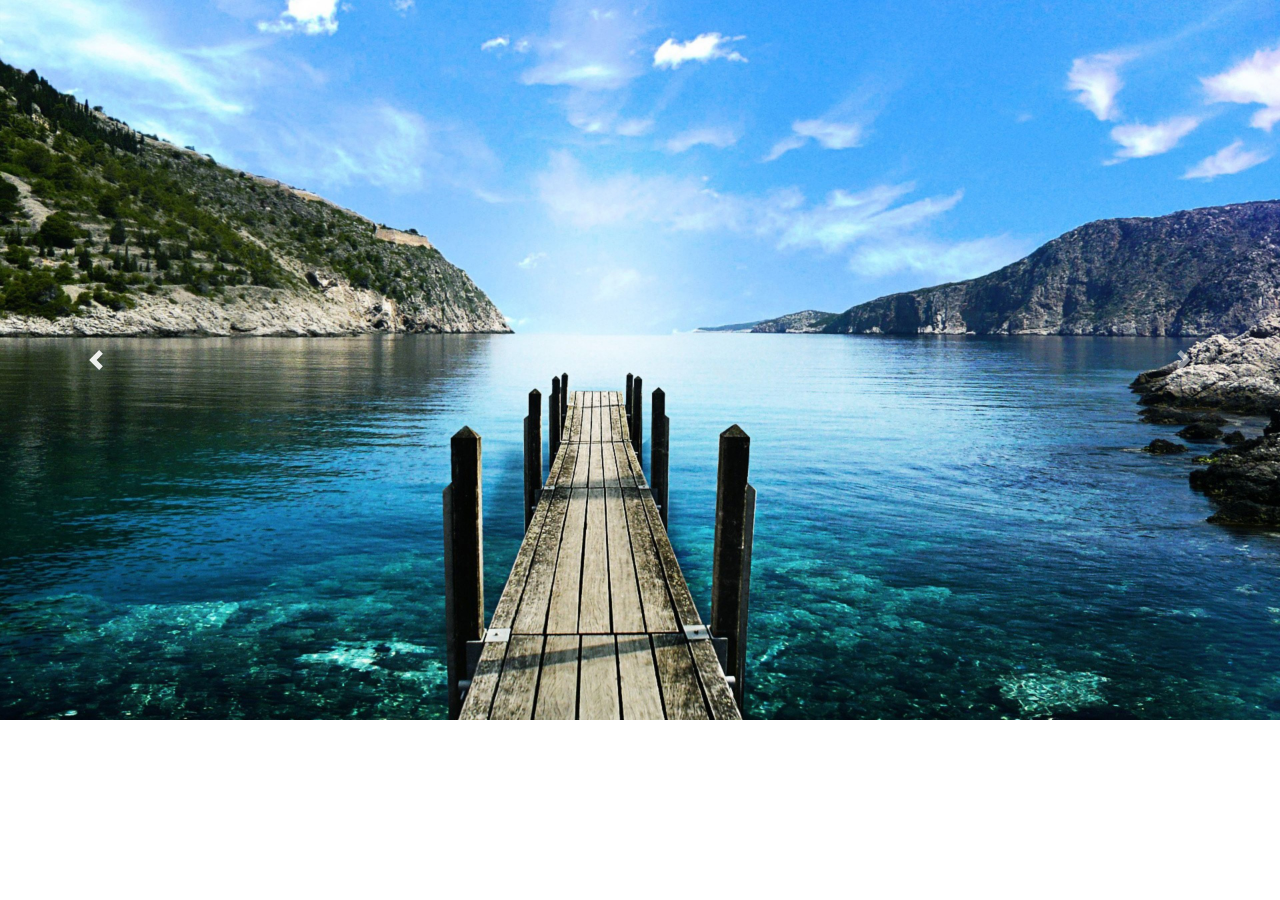
==== pgs/contacts.html @ b702d516 "new effects on landing page" ====
<!doctype html>
<html lang="en">
  <head>
    <!-- Required meta tags -->
    <meta charset="utf-8">
    <meta name="viewport" content="width=device-width, initial-scale=1, shrink-to-fit=no">

    <!-- Bootstrap CSS -->
    <link rel="stylesheet" href="https://stackpath.bootstrapcdn.com/bootstrap/4.3.1/css/bootstrap.min.css" integrity="sha384-ggOyR0iXCbMQv3Xipma34MD+dH/1fQ784/j6cY/iJTQUOhcWr7x9JvoRxT2MZw1T" crossorigin="anonymous">

    <title>Hello, world!</title>
  </head>
  <body>
<div id="carouselExampleControls" class="carousel slide" data-ride="carousel">
  <div class="carousel-inner">
    <div class="carousel-item active">
      <img src="css/img/1.jpg" class="d-block w-100" alt="First">
    </div>
    <div class="carousel-item">
      <img src="css/img/2.jpg" class="d-block w-100" alt="Second">
    </div>
    <div class="carousel-item">
      <img src="css/img/3.jpg" class="d-block w-100" alt="Third">
    </div>
  </div>
  <a class="carousel-control-prev" href="#carouselExampleControls" role="button" data-slide="prev">
    <span class="carousel-control-prev-icon" aria-hidden="true"></span>
    <span class="sr-only">Previous</span>
  </a>
  <a class="carousel-control-next" href="#carouselExampleControls" role="button" data-slide="next">
    <span class="carousel-control-next-icon" aria-hidden="true"></span>
    <span class="sr-only">Next</span>
  </a>
</div>
    <!-- Optional JavaScript -->
    <!-- jQuery first, then Popper.js, then Bootstrap JS -->
    <script src="https://code.jquery.com/jquery-3.3.1.slim.min.js" integrity="sha384-q8i/X+965DzO0rT7abK41JStQIAqVgRVzpbzo5smXKp4YfRvH+8abtTE1Pi6jizo" crossorigin="anonymous"></script>
    <script src="https://cdnjs.cloudflare.com/ajax/libs/popper.js/1.14.7/umd/popper.min.js" integrity="sha384-UO2eT0CpHqdSJQ6hJty5KVphtPhzWj9WO1clHTMGa3JDZwrnQq4sF86dIHNDz0W1" crossorigin="anonymous"></script>
    <script src="https://stackpath.bootstrapcdn.com/bootstrap/4.3.1/js/bootstrap.min.js" integrity="sha384-JjSmVgyd0p3pXB1rRibZUAYoIIy6OrQ6VrjIEaFf/nJGzIxFDsf4x0xIM+B07jRM" crossorigin="anonymous"></script>
  </body>
</html>
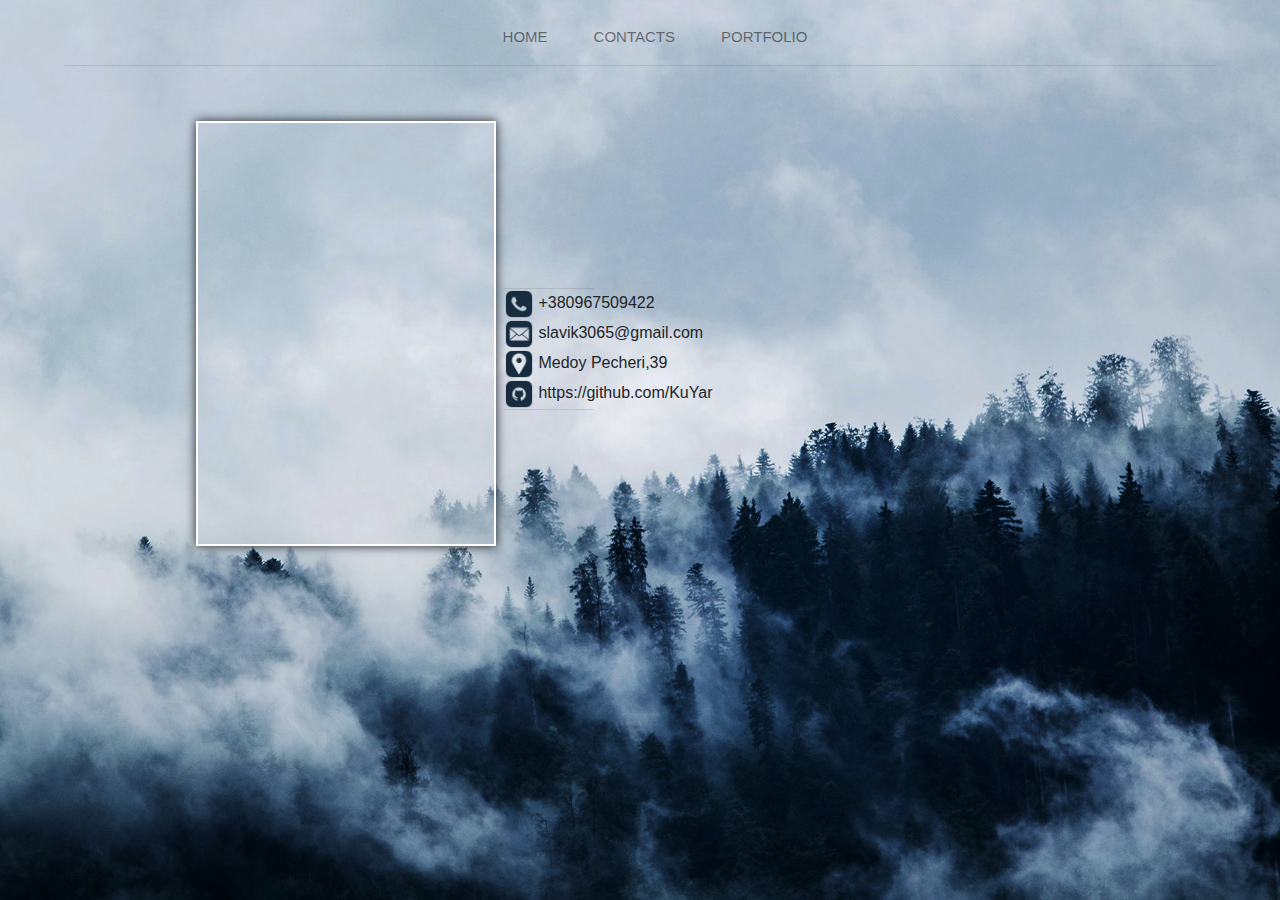
==== commit c837d678: "more and more fixes" ====
--- a/pgs/contacts.html
+++ b/pgs/contacts.html
@@ -1,6 +1,7 @@
 <!doctype html>
 <html lang="en">
   <head>
+  	<link rel="stylesheet" href="css/contactsStyle.css" type="text/css"/>
     <!-- Required meta tags -->
     <meta charset="utf-8">
     <meta name="viewport" content="width=device-width, initial-scale=1, shrink-to-fit=no">
@@ -8,30 +9,52 @@
     <!-- Bootstrap CSS -->
     <link rel="stylesheet" href="https://stackpath.bootstrapcdn.com/bootstrap/4.3.1/css/bootstrap.min.css" integrity="sha384-ggOyR0iXCbMQv3Xipma34MD+dH/1fQ784/j6cY/iJTQUOhcWr7x9JvoRxT2MZw1T" crossorigin="anonymous">
 
-    <title>Hello, world!</title>
+    <title>Contacts</title>
   </head>
   <body>
-<div id="carouselExampleControls" class="carousel slide" data-ride="carousel">
-  <div class="carousel-inner">
-    <div class="carousel-item active">
-      <img src="css/img/1.jpg" class="d-block w-100" alt="First">
-    </div>
-    <div class="carousel-item">
-      <img src="css/img/2.jpg" class="d-block w-100" alt="Second">
-    </div>
-    <div class="carousel-item">
-      <img src="css/img/3.jpg" class="d-block w-100" alt="Third">
-    </div>
-  </div>
-  <a class="carousel-control-prev" href="#carouselExampleControls" role="button" data-slide="prev">
-    <span class="carousel-control-prev-icon" aria-hidden="true"></span>
-    <span class="sr-only">Previous</span>
-  </a>
-  <a class="carousel-control-next" href="#carouselExampleControls" role="button" data-slide="next">
-    <span class="carousel-control-next-icon" aria-hidden="true"></span>
-    <span class="sr-only">Next</span>
-  </a>
-</div>
+
+		<!-- Menu -->
+	<div class="container">
+		<nav class="navbar navbar-light navbar-expand-lg ">
+			<button class="navbar-toggler" type="button" data-target="#my-nav" data-toggle="collapse">
+				<span class="navbar-toggler-icon"></span>
+			</button>
+			<div id="my-nav" class="collapse navbar-collapse">
+				<ul class="navbar-nav mr-auto " style="margin:0 auto;">
+					<li class="nav-item">
+						<a href="index.html" class="nav-link styleze">Home</a>
+					</li>
+					<li class="nav-item">
+						<a href="contacts.html" class="nav-link styleze">Contacts</a>
+					</li>
+					<li class="nav-item">
+						<a href="#" class="nav-link styleze">Portfolio</a>
+					</li>
+				</ul>
+			</div>
+		</nav>
+	</div>
+	<!-- Black line -->
+	<div class="line"></div>
+
+	<div class="container" style="margin-right: 10%;">
+		<ul class = "list">
+			<div class="lilines"></div>
+			<li><img src="css/img/icons/1.png" alt="number" class = "icons">  +380967509422</li>
+			<li><img src="css/img/icons/2.png" alt="email" class = "icons">  slavik3065@gmail.com</li>
+			<li><img src="css/img/icons/3.png" alt="address" class = "icons">  Medoy Pecheri,39</li>
+			<li><img src="css/img/icons/4.png" alt="github" class = "icons">  https://github.com/KuYar</li>
+			<div class="lilines"></div>
+		</ul>
+		
+	</div>
+
+  	<!-- Google Map -->
+  	<div class="container">
+	  	<div class="mapsize">
+		<iframe src="https://www.google.com/maps/embed?pb=!1m18!1m12!1m3!1d2233.6656017956057!2d24.075655240737227!3d49.82577438853963!2m3!1f0!2f0!3f0!3m2!1i1024!2i768!4f13.1!3m3!1m2!1s0x473ac2b1b133e2ff%3A0x7c0d414b035e0380!2z0LLRg9C70LjRhtGPINCc0LXQtNC-0LLQvtGXINCf0LXRh9C10YDQuCwgMzksINCb0YzQstGW0LIsINCb0YzQstGW0LLRgdGM0LrQsCDQvtCx0LvQsNGB0YLRjCwgNzkwMDA!5e1!3m2!1suk!2sua!4v1551776412537" width="300" height="425" frameborder="0" style="border:2px solid white; box-shadow: 0 0 10px;" allowfullscreen></iframe>
+		</div>
+	</div>
     <!-- Optional JavaScript -->
     <!-- jQuery first, then Popper.js, then Bootstrap JS -->
     <script src="https://code.jquery.com/jquery-3.3.1.slim.min.js" integrity="sha384-q8i/X+965DzO0rT7abK41JStQIAqVgRVzpbzo5smXKp4YfRvH+8abtTE1Pi6jizo" crossorigin="anonymous"></script>
--- a/pgs/css/contactsStyle.css
+++ b/pgs/css/contactsStyle.css
@@ -0,0 +1,89 @@
+html
+{
+	overflow: hidden;
+}
+
+body
+{
+	margin: 0;
+	padding: 0;
+	background: url(img/bg.jpg) no-repeat center/cover;
+	background-attachment: fixed;
+}
+
+ul
+{
+  list-style-type: none;
+  padding: 0;
+  overflow: hidden;
+}
+
+ul.list
+{
+	width: 300px;
+	float: right;
+	margin-top: 20%;
+	margin-right: 30%;
+}
+
+.list li
+{
+	text-decoration: none;
+}
+
+.size
+{
+	width: 100px;
+}
+
+.styleze
+{
+	border-radius: 2px;
+	margin-left: 30px;
+	margin-top:10px;
+	text-transform: uppercase;
+	font-size: 15px;
+	text-decoration: none;
+	background-color: transparent;
+	transition: all .2s ease-in-out;
+	color: #51708A;
+}
+
+.styleze:hover
+{
+	transform: scale(1.3);
+	color: #172C3F;
+	background-color: transparent;
+}
+
+.mapsize
+{
+	width: 5%;
+	margin-top: 5%;
+	float: left;
+	margin-left: 10%;
+}
+
+.line
+{
+	height: 1px;
+	width: 90%;
+	background-color: black;
+	border-radius: 2px;
+	margin: 0 auto;
+	opacity: 0.1;
+}
+
+.lilines
+{
+	height: 1px;
+	width: 30%;
+	background-color: black;
+	border-radius: 2px;
+	opacity: 0.1;
+}
+
+.icons
+{
+	width: 10%;
+}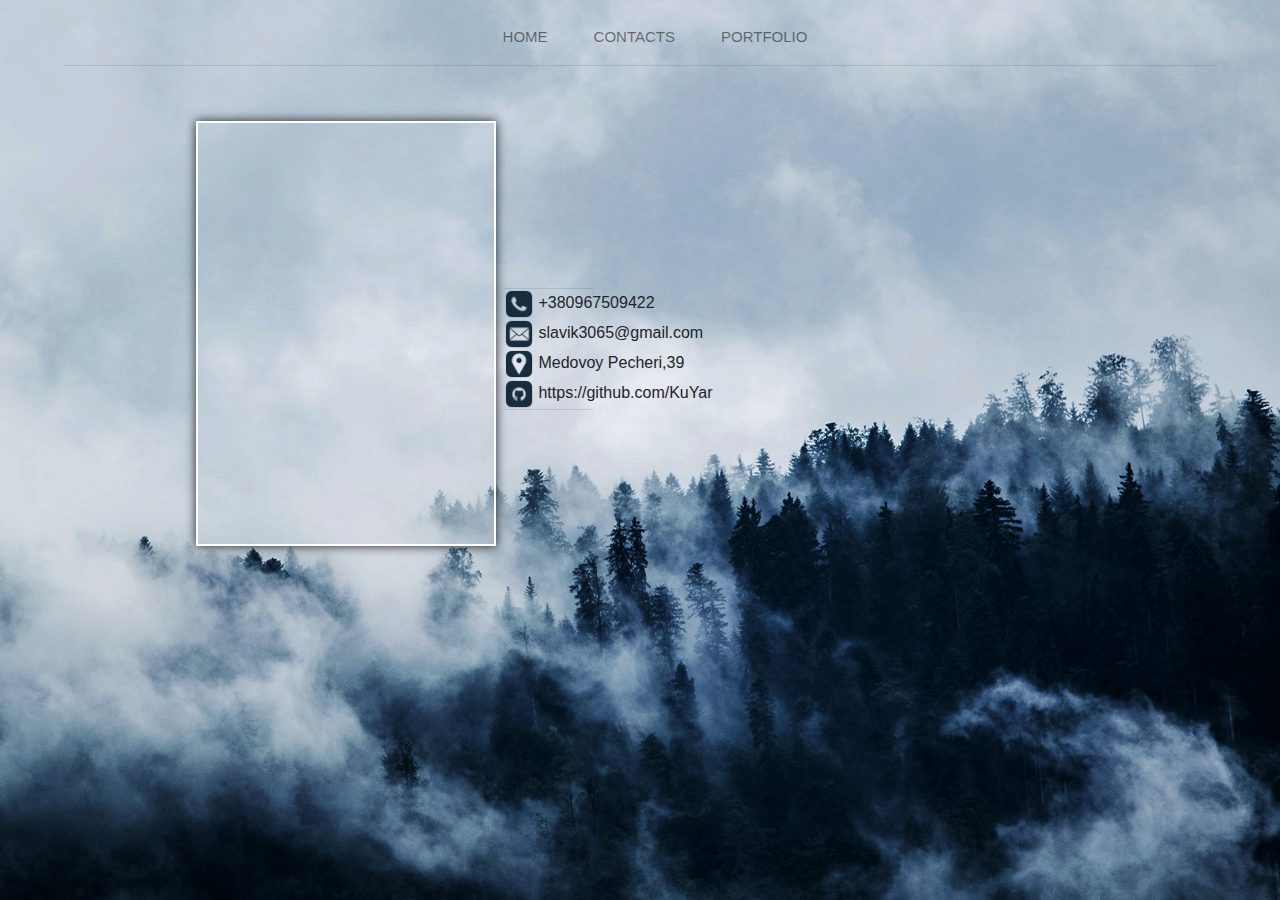
==== commit 9d796dcb: "mb finish" ====
--- a/pgs/contacts.html
+++ b/pgs/contacts.html
@@ -28,7 +28,7 @@
 						<a href="contacts.html" class="nav-link styleze">Contacts</a>
 					</li>
 					<li class="nav-item">
-						<a href="#" class="nav-link styleze">Portfolio</a>
+						<a href="portfolio.html" class="nav-link styleze">Portfolio</a>
 					</li>
 				</ul>
 			</div>
@@ -42,7 +42,7 @@
 			<div class="lilines"></div>
 			<li><img src="css/img/icons/1.png" alt="number" class = "icons">  +380967509422</li>
 			<li><img src="css/img/icons/2.png" alt="email" class = "icons">  slavik3065@gmail.com</li>
-			<li><img src="css/img/icons/3.png" alt="address" class = "icons">  Medoy Pecheri,39</li>
+			<li><img src="css/img/icons/3.png" alt="address" class = "icons">  Medovoy Pecheri,39</li>
 			<li><img src="css/img/icons/4.png" alt="github" class = "icons">  https://github.com/KuYar</li>
 			<div class="lilines"></div>
 		</ul>
